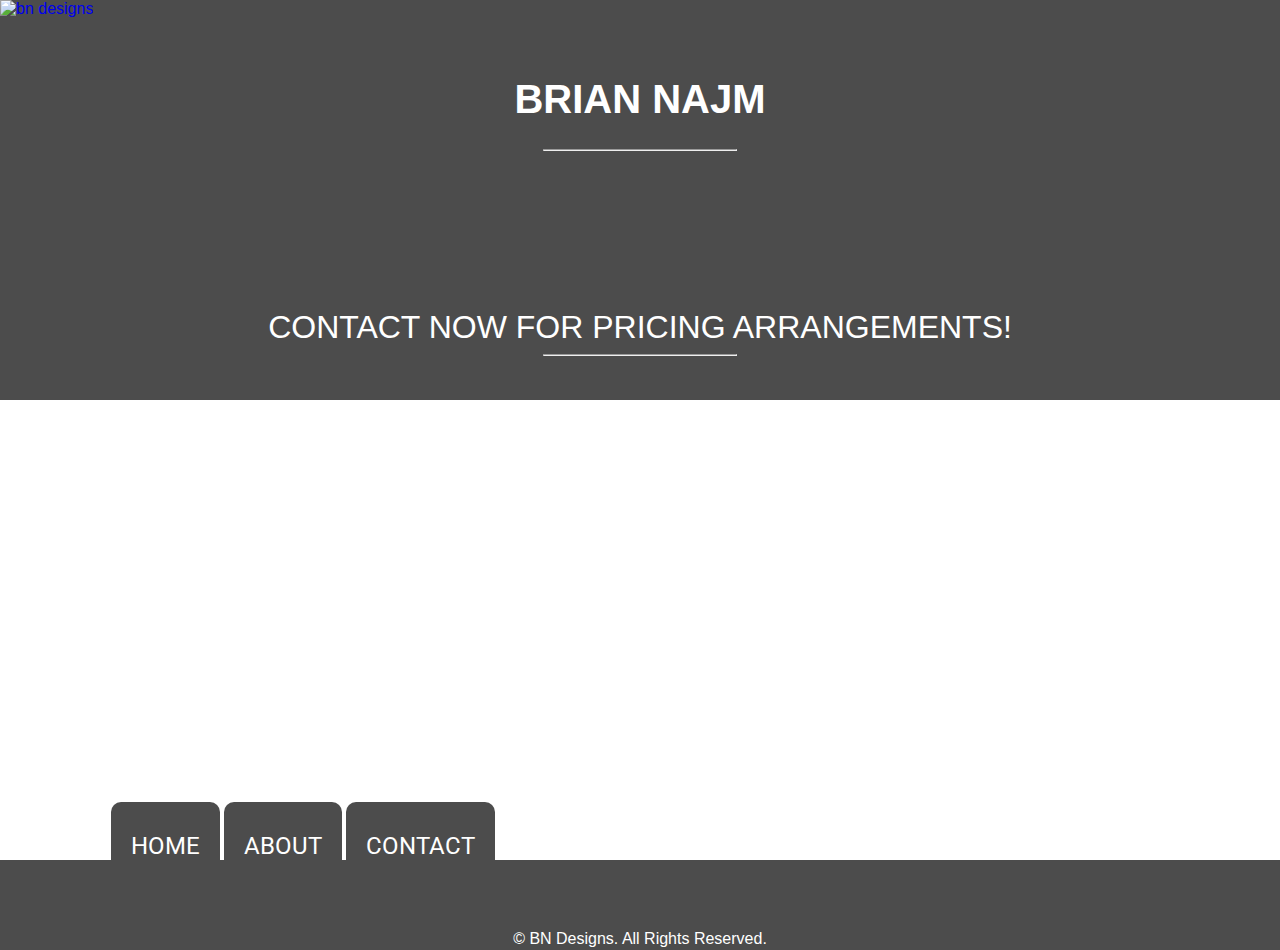
==== index.html @ e9718bad "cleaned up html" ====
<!DOCTYPE html>
<html>
    <body>
        <head>
            <meta name="keywords" content="brian najm, web design, fresno, california, bn designs, resume" />
			      <meta name="description" content="Need a website done with quality work? Look no further!" />
            <meta name="viewport" content="width=device-width, initial-scale=1">
            <title>Brian Najm</title>
            <link rel="stylesheet" href="css/font-awesome.min.css" type="text/css" />
            <link rel="stylesheet" href="css/styles.css" type="text/css" />
        </head>
        <header>
        <nav>
            <div id="buttons">
                <ul>
                   <a href="index.html"> <li id="home-link" class="title white uppercase">Home</li></a>
                   <a href="about.html"><li id="about-link" class="title white uppercase">About</li></a>
                   <a href="contact.html"><li id="contact-link" class="title white uppercase">Contact</li></a>
                </ul>
            </div>
        </nav>
        <div class="logo">
            <a href="index.html" title="Go Home"><img src="img/logo.png" alt="bn designs"/></a>
        </div>
        <div id="name">
            <h1 class="white uppercase text-center">Brian Najm </h1>
        <hr/>
            <p id="description" class="title white uppercase">Contact now for pricing arrangements!</p>
        <hr/>
        </div>
        </header>
        <footer class="text-center">
	    	<p id="copyright">
			   &copy; BN Designs. All Rights Reserved.
	    	</p>
		    </footer>
        <script>
        (function(i,s,o,g,r,a,m){i['GoogleAnalyticsObject']=r;i[r]=i[r]||function(){
          (i[r].q=i[r].q||[]).push(arguments)},i[r].l=1*new Date();a=s.createElement(o),
          m=s.getElementsByTagName(o)[0];a.async=1;a.src=g;m.parentNode.insertBefore(a,m)
        })(window,document,'script','https://www.google-analytics.com/analytics.js','ga');

        ga('create', 'UA-103803218-1', 'auto');
        ga('send', 'pageview');

        </script>
    </body>
</html>
---- css/styles.css ----
@import url('https://fonts.googleapis.com/css?family=Roboto');


/* UNIVERSALS */
a {
    text-decoration: none;
}

p {
    text-align: center;
}

.text-center {
     text-align: center;
}

.uppercase{
    text-transform: uppercase;
}

.white {
    color: #fff;
}

/*BACKGROUND*/

body {
    width: 100%;
    height:100%;
    margin: 0;
    padding: 0;
    background:url('../img/home.jpg');
    background-size:cover;
    position: absolute;
    left:0;
    right:0;
    z-index: -1;
    height: 950px;
    font-family: 'Fjalla One', sans-serif;
}

/*Navigation Starts*/
nav {
    display: inline-block;
    position: absolute;
    right: 785px;
    bottom: 0;
    margin-bottom: 52px;
    text-align: center;
    font-family: 'Roboto', sans-serif;
}

nav ul {
    margin-bottom: 28px;
}

nav ul li {
    display: inline-block;
    font-size: 24px;
    padding: 20px;
    margin: 40px;
    border-radius: 10px 10px 0px 0px;
}

#home-link {
        background-color: rgba(0,0,0,.7);
        color: #fff;
        padding: 30px 20px 0px;
        margin-bottom: 10px;
}
#home-link:hover {
        background-color: rgba(255,255,255,.7);
        color: #000;
}
#about-link {
        background-color: rgba(0,0,0,.7);
        color: #fff;
        padding: 30px 20px 0px;
}
#about-link:hover {
        background-color: rgba(255,255,255,.7);
        color: #000;
}

#contact-link {
        background-color: rgba(0,0,0,.7);
        color: #fff;
        padding: 30px 20px 0px;
}

#contact-link:hover {
        background-color: rgba(255,255,255,.7);
        color:#000;
}
/*Navigation Ends*/

.logo {
    height: 50px;
    position: absolute;
    z-index:2;
}


#name {
    background-color: rgba(0,0,0,.7);
    position:absolute;
    width: 100%;
    height: 400px;
}

#name h1 {
    padding: 0px;
    position: relative;
    padding-top: 50px;
    font-size: 40px;
}



.title {
    margin: 0;
    padding-top: 150px;
}

hr {
    width: 15%;
    text-align: center;
}


#description {
    font-size: 32px;
}


/*Footer Starts*/

footer {
    background-color: rgba(0,0,0,.7);
    padding: 0px;
    position: absolute;
    bottom: 0;
    width: 100%;
    height: 90px
}


#social-media {
    margin-top: 8px;
}

#copyright {
    color: #fff;
    margin-top: 70px;
    margin-bottom: 0px;
}
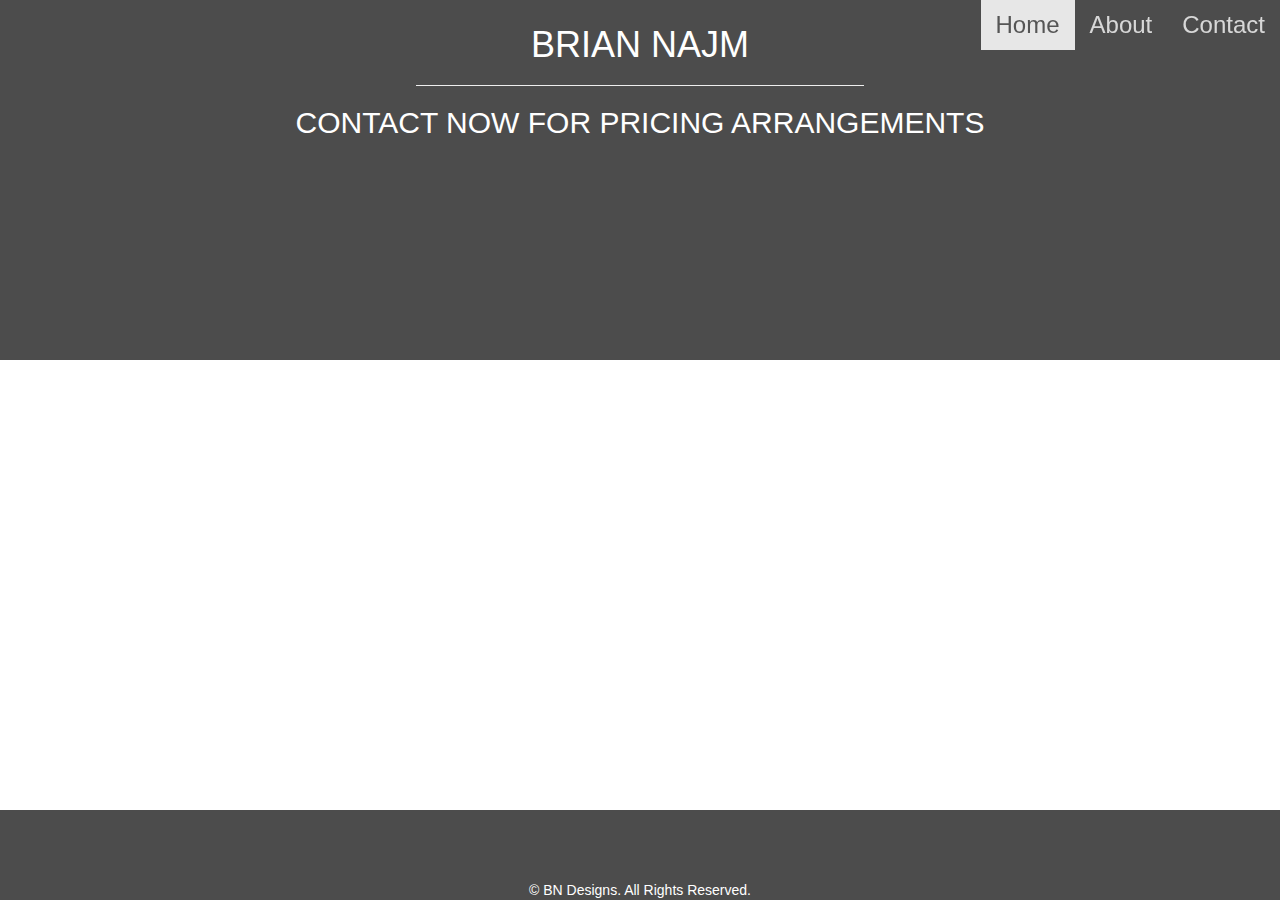
==== commit 067e135c: "Merge pull request #1 from brianvm9/bootstrap" ====
--- a/index.html
+++ b/index.html
@@ -1,48 +1,63 @@
 <!DOCTYPE html>
+<html lang="en">
 <html>
+    <head>
+      <meta charset="UTF-8">
+      <meta name="keywords" content="brian najm, web design, fresno, california, bn designs, resume" />
+      <meta name="description" content="Need a website done with quality work? Look no further!" />
+      <meta name="viewport" content="width=device-width, initial-scale=1">
+      <title>Brian Najm</title>
+      <link rel="stylesheet" href="css/font-awesome.min.css" type="text/css" />
+      <link rel="stylesheet" href="css/bootstrap.min.css" type="text/css" />
+      <link rel="stylesheet" href="css/styles.css" type="text/css" />
+    </head>
     <body>
-        <head>
-            <meta name="keywords" content="brian najm, web design, fresno, california, bn designs, resume" />
-			      <meta name="description" content="Need a website done with quality work? Look no further!" />
-            <meta name="viewport" content="width=device-width, initial-scale=1">
-            <title>Brian Najm</title>
-            <link rel="stylesheet" href="css/font-awesome.min.css" type="text/css" />
-            <link rel="stylesheet" href="css/styles.css" type="text/css" />
-        </head>
-        <header>
-        <nav>
-            <div id="buttons">
-                <ul>
-                   <a href="index.html"> <li id="home-link" class="title white uppercase">Home</li></a>
-                   <a href="about.html"><li id="about-link" class="title white uppercase">About</li></a>
-                   <a href="contact.html"><li id="contact-link" class="title white uppercase">Contact</li></a>
-                </ul>
-            </div>
-        </nav>
-        <div class="logo">
-            <a href="index.html" title="Go Home"><img src="img/logo.png" alt="bn designs"/></a>
-        </div>
-        <div id="name">
-            <h1 class="white uppercase text-center">Brian Najm </h1>
-        <hr/>
-            <p id="description" class="title white uppercase">Contact now for pricing arrangements!</p>
-        <hr/>
-        </div>
-        </header>
-        <footer class="text-center">
-	    	<p id="copyright">
-			   &copy; BN Designs. All Rights Reserved.
-	    	</p>
-		    </footer>
-        <script>
-        (function(i,s,o,g,r,a,m){i['GoogleAnalyticsObject']=r;i[r]=i[r]||function(){
-          (i[r].q=i[r].q||[]).push(arguments)},i[r].l=1*new Date();a=s.createElement(o),
-          m=s.getElementsByTagName(o)[0];a.async=1;a.src=g;m.parentNode.insertBefore(a,m)
-        })(window,document,'script','https://www.google-analytics.com/analytics.js','ga');
+      <!-- Nav Bar -->
+    	<nav class="navbar navbar-default">
+    	  <div class="container-fluid">
+    	    <!-- Brand and toggle get grouped for better mobile display -->
+    	    <div class="navbar-header">
+    	      <button type="button" class="navbar-toggle collapsed" data-toggle="collapse" data-target="#navbar-collapse">
+    	        <span class="sr-only">Toggle navigation</span>
+    	        <span class="icon-bar"></span>
+    	        <span class="icon-bar"></span>
+    	        <span class="icon-bar"></span>
+    	      </button>
+    	    </div>
+    	    <div class="collapse navbar-collapse navbar-fixed-top" id="navbar-collapse">
+    	      <ul class="nav navbar-nav navbar-right">
+    	        <li class="active"><a href="index.html">Home <span class="sr-only">(current)</span></a></li>
+    	        <li><a href="about.html">About</a></li>
+    	        <li><a href="contact.html">Contact</a></li>
+    	      </ul>
+    	    </div><!-- /.navbar-collapse -->
+    	  </div><!-- /.container-fluid -->
+    	</nav> <!-- end of nav bar -->
+      <!-- Background and hero -->
+      <div class="hero-text">
+          <h1 class="white uppercase text-center" id="name">Brian Najm</h1>
+          <hr/>
+          <h2 class="white uppercase text-center"> contact now for pricing arrangements</h2>
+      </div>
+      <!-- Background and hero ends -->
+            <!-- Text Starts -->
+      <footer class="text-center">
+      	<p id="copyright">
+  		   &copy; BN Designs. All Rights Reserved.
+      	</p>
+      </footer>
+      <!-- Javascript Starts -->
+      <script>
+      (function(i,s,o,g,r,a,m){i['GoogleAnalyticsObject']=r;i[r]=i[r]||function(){
+        (i[r].q=i[r].q||[]).push(arguments)},i[r].l=1*new Date();a=s.createElement(o),
+        m=s.getElementsByTagName(o)[0];a.async=1;a.src=g;m.parentNode.insertBefore(a,m)
+      })(window,document,'script','https://www.google-analytics.com/analytics.js','ga');
 
-        ga('create', 'UA-103803218-1', 'auto');
-        ga('send', 'pageview');
-
-        </script>
+      ga('create', 'UA-103803218-1', 'auto');
+      ga('send', 'pageview');
+      </script>
+      <script src="https://ajax.googleapis.com/ajax/libs/jquery/1.11.3/jquery.min.js"></script>
+	    <script src="js/bootstrap.min.js"></script>
+      <!-- Javascript Ends -->
     </body>
 </html>
--- a/css/styles.css
+++ b/css/styles.css
@@ -2,17 +2,22 @@
 
 
 /* UNIVERSALS */
+body,html{
+  height: 100%;
+  background-image: url('../img/home.jpg');
+  background-size: cover;
+  background-position: center;
+  z-index: -2;
+}
+
 a {
     text-decoration: none;
 }
 
-p {
-    text-align: center;
+a:hover{
+  /*background-color: rgba(250,250,250,.9);*/
 }
 
-.text-center {
-     text-align: center;
-}
 
 .uppercase{
     text-transform: uppercase;
@@ -22,86 +27,58 @@
     color: #fff;
 }
 
+h1{
+  margin-top: 0px;
+  padding-top: 25px;
+}
 /*BACKGROUND*/
 
-body {
-    width: 100%;
-    height:100%;
-    margin: 0;
-    padding: 0;
-    background:url('../img/home.jpg');
-    background-size:cover;
-    position: absolute;
-    left:0;
-    right:0;
-    z-index: -1;
-    height: 950px;
-    font-family: 'Fjalla One', sans-serif;
+.hero-text{
+  background-color:rgba(0,0,0,.7);
+  height: 40%;
 }
 
 /*Navigation Starts*/
-nav {
-    display: inline-block;
-    position: absolute;
-    right: 785px;
-    bottom: 0;
-    margin-bottom: 52px;
-    text-align: center;
-    font-family: 'Roboto', sans-serif;
+.nav {
+  background-color: transparent;
+  border-color: transparent;
 }
 
-nav ul {
-    margin-bottom: 28px;
+.navbar-default{
+  margin-bottom: 0px;
+  background: transparent;
+  background-color: transparent;
+  border-color: transparent;
+  font-size: 24px;
+  z-index: 3;
+  position:absolute;
+  left:40%;
+  bottom:9.4%;
 }
 
-nav ul li {
-    display: inline-block;
-    font-size: 24px;
-    padding: 20px;
-    margin: 40px;
-    border-radius: 10px 10px 0px 0px;
+.navbar li{
+  color: #000;
 }
 
-#home-link {
-        background-color: rgba(0,0,0,.7);
-        color: #fff;
-        padding: 30px 20px 0px;
-        margin-bottom: 10px;
-}
-#home-link:hover {
-        background-color: rgba(255,255,255,.7);
-        color: #000;
-}
-#about-link {
-        background-color: rgba(0,0,0,.7);
-        color: #fff;
-        padding: 30px 20px 0px;
-}
-#about-link:hover {
-        background-color: rgba(255,255,255,.7);
-        color: #000;
+#navigation-tabs{
+  background-color: rgba(0,0,0,.7);
+  color: #fff;
+  padding: 30px 20px 0px;
 }
 
-#contact-link {
-        background-color: rgba(0,0,0,.7);
-        color: #fff;
-        padding: 30px 20px 0px;
+.navbar-default .navbar-nav>li>a{
+  color: rgba(250,250,250,.8);
 }
 
-#contact-link:hover {
-        background-color: rgba(255,255,255,.7);
-        color:#000;
+.nav-tabs > li > a:hover{
+  background-color: rgba(255,255,255,.4) !important;
+  border-style:solid;
+  border-color:rgba(0,0,0,.4);
 }
+
 /*Navigation Ends*/
 
-.logo {
-    height: 50px;
-    position: absolute;
-    z-index:2;
-}
-
-
-#name {
+/*#name {*/
     background-color: rgba(0,0,0,.7);
     position:absolute;
     width: 100%;
@@ -116,20 +93,14 @@
 }
 
 
-
 .title {
     margin: 0;
     padding-top: 150px;
 }
 
 hr {
-    width: 15%;
+    width: 35%;
     text-align: center;
-}
-
-
-#description {
-    font-size: 32px;
 }
 
 
@@ -154,3 +125,11 @@
     margin-top: 70px;
     margin-bottom: 0px;
 }
+
+/*@Media*/
+
+@media screen and (max-width:360px){
+  .navbar-default .navbar-collapse, .navbar-default .navbar-form{
+    background-color: rgba(0,0,0,.7);
+  }
+}
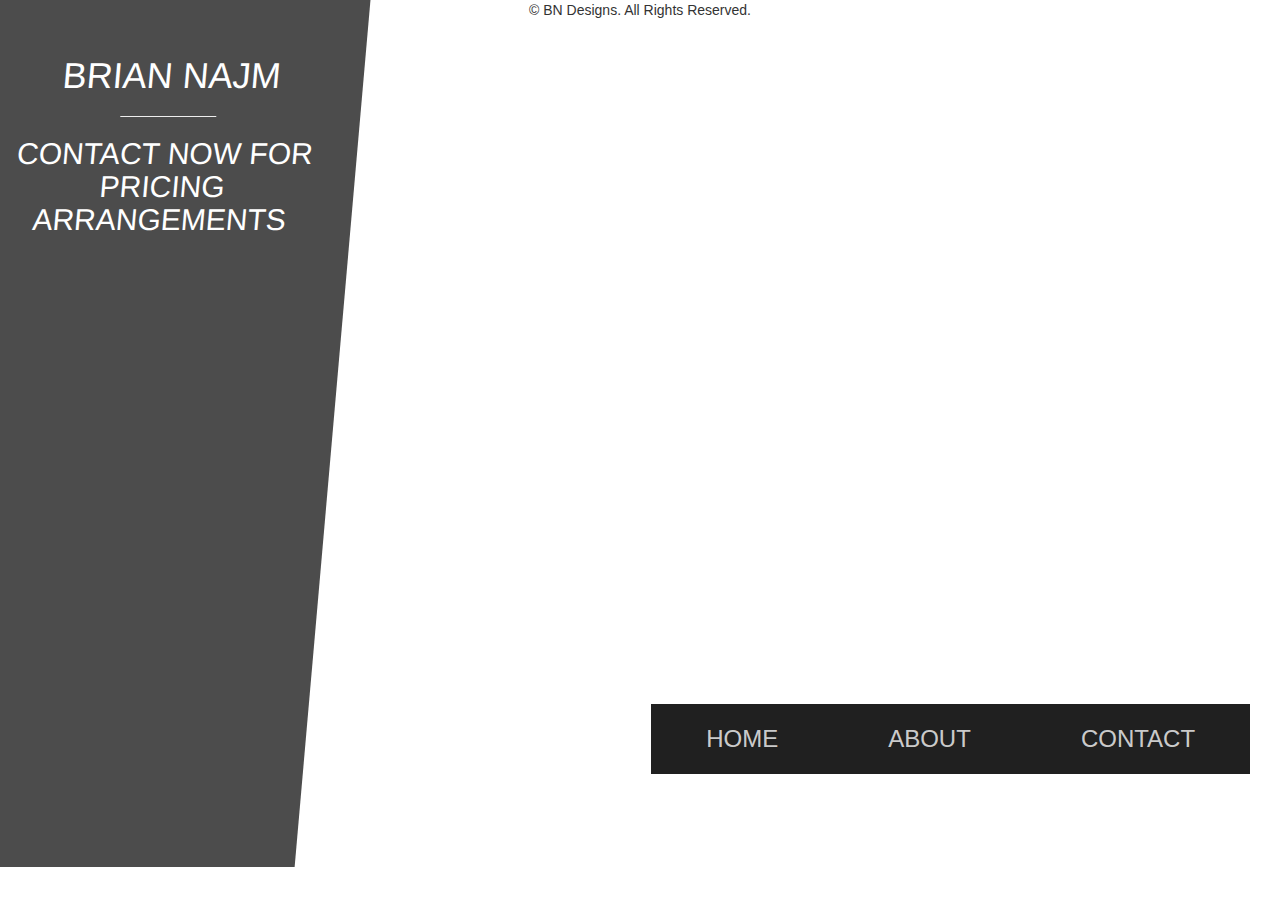
==== commit 91527b73: "complete change up" ====
--- a/index.html
+++ b/index.html
@@ -10,9 +10,10 @@
       <link rel="stylesheet" href="css/font-awesome.min.css" type="text/css" />
       <link rel="stylesheet" href="css/bootstrap.min.css" type="text/css" />
       <link rel="stylesheet" href="css/styles.css" type="text/css" />
+      
     </head>
     <body>
-      <!-- Nav Bar -->
+    <!-- Nav Bar-->
     	<nav class="navbar navbar-default">
     	  <div class="container-fluid">
     	    <!-- Brand and toggle get grouped for better mobile display -->
@@ -24,40 +25,30 @@
     	        <span class="icon-bar"></span>
     	      </button>
     	    </div>
-    	    <div class="collapse navbar-collapse navbar-fixed-top" id="navbar-collapse">
+    	    <div class="collapse navbar-collapse navbar-fixed-top content" id="navbar-collapse">
     	      <ul class="nav navbar-nav navbar-right">
-    	        <li class="active"><a href="index.html">Home <span class="sr-only">(current)</span></a></li>
-    	        <li><a href="about.html">About</a></li>
-    	        <li><a href="contact.html">Contact</a></li>
+    	        <li class="cta"><a href="index.html">Home <span class="sr-only">(current)</span></a></li>
+    	        <li class="cta"><a href="about.html">About</a></li>
+    	        <li class="cta"><a href="contact.html">Contact</a></li>
     	      </ul>
     	    </div><!-- /.navbar-collapse -->
     	  </div><!-- /.container-fluid -->
     	</nav> <!-- end of nav bar -->
       <!-- Background and hero -->
-      <div class="hero-text">
+      <div class="hero-text transition">
           <h1 class="white uppercase text-center" id="name">Brian Najm</h1>
           <hr/>
           <h2 class="white uppercase text-center"> contact now for pricing arrangements</h2>
       </div>
+		
+	  </div>
       <!-- Background and hero ends -->
-            <!-- Text Starts -->
       <footer class="text-center">
-      	<p id="copyright">
+      	<p id="copyright" >
   		   &copy; BN Designs. All Rights Reserved.
       	</p>
       </footer>
-      <!-- Javascript Starts -->
-      <script>
-      (function(i,s,o,g,r,a,m){i['GoogleAnalyticsObject']=r;i[r]=i[r]||function(){
-        (i[r].q=i[r].q||[]).push(arguments)},i[r].l=1*new Date();a=s.createElement(o),
-        m=s.getElementsByTagName(o)[0];a.async=1;a.src=g;m.parentNode.insertBefore(a,m)
-      })(window,document,'script','https://www.google-analytics.com/analytics.js','ga');
-
-      ga('create', 'UA-103803218-1', 'auto');
-      ga('send', 'pageview');
-      </script>
-      <script src="https://ajax.googleapis.com/ajax/libs/jquery/1.11.3/jquery.min.js"></script>
-	    <script src="js/bootstrap.min.js"></script>
-      <!-- Javascript Ends -->
+	  <script src="https://ajax.googleapis.com/ajax/libs/jquery/1.11.3/jquery.min.js"></script>
+	  <script src="js/script.js"></script>
     </body>
 </html>
--- a/css/styles.css
+++ b/css/styles.css
@@ -4,20 +4,23 @@
 /* UNIVERSALS */
 body,html{
   height: 100%;
+  overflow: hidden;
   background-image: url('../img/home.jpg');
   background-size: cover;
   background-position: center;
   z-index: -2;
+  overflow-x:hidden;
 }
 
 a {
     text-decoration: none;
-}
-
-a:hover{
-  /*background-color: rgba(250,250,250,.9);*/
-}
-
+    color: #fff;
+}
+
+a:focus, a:hover{
+  text-decoration: none;
+  color: #fff;
+}
 
 .uppercase{
     text-transform: uppercase;
@@ -35,7 +38,13 @@
 
 .hero-text{
   background-color:rgba(0,0,0,.7);
-  height: 40%;
+  height: 30%;
+  margin-top: -2.6%;
+  padding-top: 5%;
+}
+
+ hr{
+	width: 25%;
 }
 
 /*Navigation Starts*/
@@ -50,14 +59,18 @@
   background-color: transparent;
   border-color: transparent;
   font-size: 24px;
-  z-index: 3;
+  z-index: 1;
   position:absolute;
-  left:40%;
-  bottom:9.4%;
+  left:34%;
+  bottom:13.9%;
 }
 
 .navbar li{
   color: #000;
+}
+
+.navbar-default .navbar-toggle{
+  margin-left: 13px;
 }
 
 #navigation-tabs{
@@ -70,38 +83,72 @@
   color: rgba(250,250,250,.8);
 }
 
+.navbar-default .navbar-nav>.active>a, .navbar-default .navbar-nav>.active>a:focus, .navbar-default .navbar-nav>.active>a:hover{
+  border-radius: 4px;
+}
+
 .nav-tabs > li > a:hover{
   background-color: rgba(255,255,255,.4) !important;
   border-style:solid;
   border-color:rgba(0,0,0,.4);
 }
+.navbar-default .navbar-toggle{
+  margin-left: 30px;
+}
+
+.navbar-toggle{
+  float:none;
+
+}
 
 /*Navigation Ends*/
 
-/*#name {*/
-    background-color: rgba(0,0,0,.7);
-    position:absolute;
-    width: 100%;
-    height: 400px;
-}
-
-#name h1 {
-    padding: 0px;
-    position: relative;
-    padding-top: 50px;
-    font-size: 40px;
-}
-
-
-.title {
-    margin: 0;
-    padding-top: 150px;
-}
-
-hr {
-    width: 35%;
-    text-align: center;
-}
+/* Animation Add-Ins*/
+.transition {
+  position:absolute;
+  height:100%;
+  width:30%;
+  background:rgba(0,0,0,.7);
+  transform: skewX(-5deg) translateX(-50px);
+  transition:2s all ease-in-out;
+  -webkit-transition:2s all ease-in-out;
+}
+
+.content {
+  position:relative;
+  padding:200px 0 0 200px;
+  color:#000;
+  z-index:10;
+  height:300px;
+}
+
+.cta {
+  outline:none;
+  border:none;
+  text-decoration:none;
+  text-transform:uppercase;
+  background:#202020;
+  color:#eaeaea;
+  box-sizing:border-box;
+  margin-top:20px;
+  padding:10px 40px;
+}
+
+.anim-trans {
+  animation: anim 4s ease-in-out;
+  }
+
+@keyframes anim{
+     0% { }
+     20%  { z-index:11;\transform: skewX(5deg) translateX(-100%); }
+     40%   { transform: skewX(0deg) translateX(0);
+ width:100%; z-index:11; box-shadow: 10px 10px 5px #eaeaea;}
+     60%   { transform: skewX(3deg) translateX(0);
+ width:100%;z-index:11; box-shadow: 10px 10px 5px #eaeaea;}
+     80%   { transform: skewX(1deg) translateX(-100%);
+ width:60%;z-index:11; box-shadow: 10px 10px 5px #eaeaea;}
+     100%   { transform: skewX(-5deg) translateX(-50px);
+ width:30%;z-index:1; box-shadow: none;}
 
 
 /*Footer Starts*/
@@ -126,10 +173,32 @@
     margin-bottom: 0px;
 }
 
+#animate p {
+	color: white;
+}
+
+
 /*@Media*/
 
-@media screen and (max-width:360px){
+@media only screen and (min-width: 360px) and (max-width: 767px){
+
   .navbar-default .navbar-collapse, .navbar-default .navbar-form{
     background-color: rgba(0,0,0,.7);
   }
-}
+  .navbar-fixed-bottom, .navbar-fixed-top{
+    position:relative;
+  }
+
+  .navbar-default .navbar-toggle{
+    background-color: rgba(0,0,0,.7);
+  }
+
+  .navbar-default .navbar-toggle:focus, .navbar-default .navbar-toggle:hover{
+    background-color: rgba(0,0,0,.7);
+  }
+
+  .container-fluid>.navbar-collapse, .container-fluid>.navbar-header, .container>.navbar-collapse, .container>.navbar-header{
+    border-radius: 5px 5px 5px 5px;
+  }
+
+}
